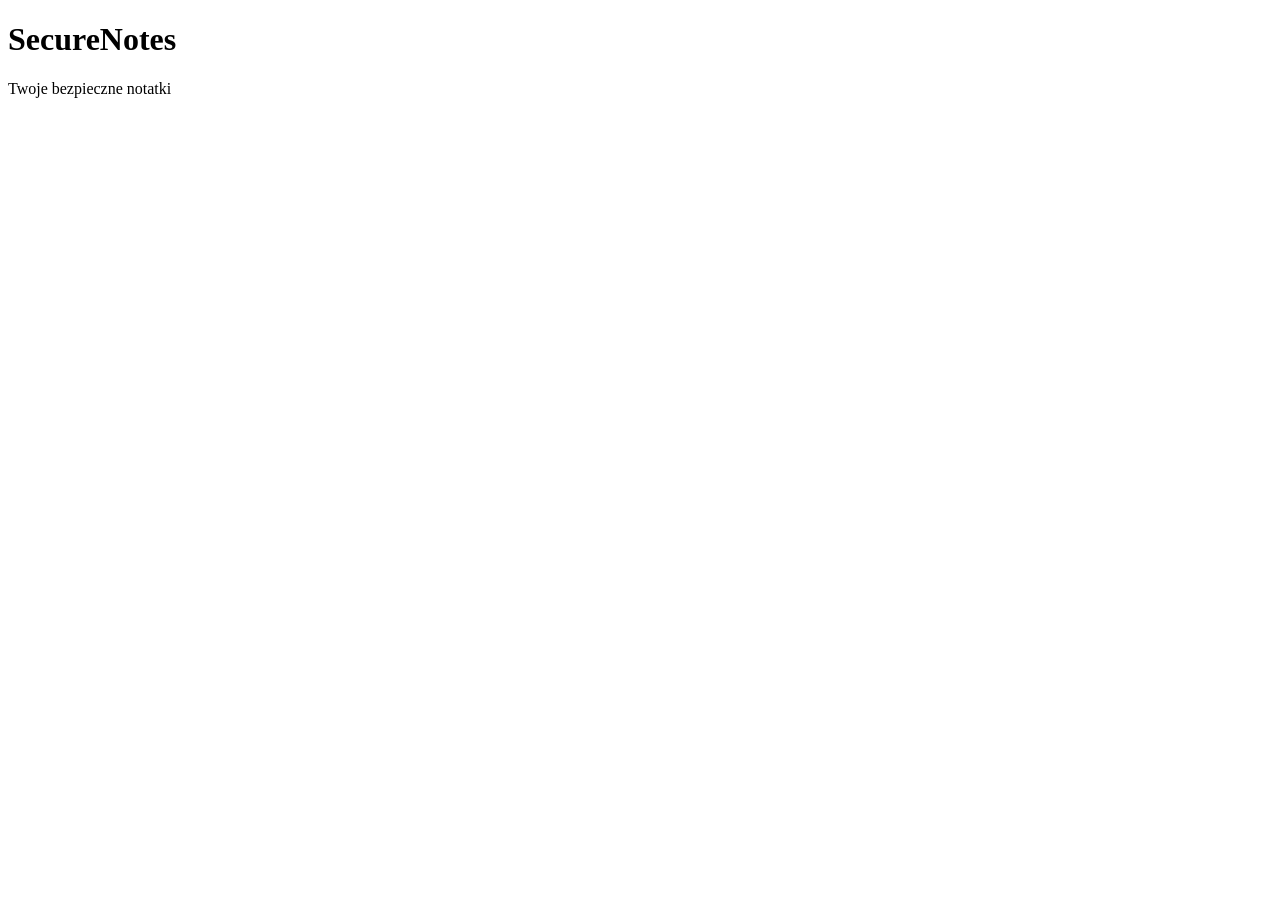
==== SecureNotes.API/wwwroot/index.html @ 84d4f356 "feat: implement authentication frontend" ====
﻿
<!DOCTYPE html>
<html lang="pl">
<head>
    <meta charset="UTF-8">

    <meta name="viewport"
          content="width=device-width, initial-scale=1.0">

    <title>SecureNotes</title>

    <link rel="stylesheet" href="/css/style.css">
</head>
<body>
    <header class="site-header">
        <div class="header-content">
            <h1 class="logo">SecureNotes</h1>

            <p class="header-description">
                Twoje bezpieczne notatki
            </p>
        </div>
    </header>

    <main class="main-container">

        <p id="session-message"
           class="form-message text-center"
           role="status"
           aria-live="polite"></p>

        <!-- Widok dla niezalogowanego użytkownika -->
        <section id="guest-section" class="card" hidden>
            <h2>Witaj w SecureNotes</h2>

            <p class="description">
                Bezpieczne miejsce do tworzenia
                i przechowywania Twoich notatek.
            </p>

            <p class="description">
                Aby rozpocząć, zaloguj się
                lub utwórz nowe konto.
            </p>

            <a class="btn btn-full" href="/login.html">
                Zaloguj się
            </a>

            <p class="text-center description">
                Nie masz jeszcze konta?
                <a href="/register.html">Zarejestruj się</a>
            </p>
        </section>

        <!-- Widok dla zalogowanego użytkownika -->
        <section id="user-section" class="card" hidden>
            <h2>Panel SecureNotes</h2>

            <p id="user-message"
               class="description"
               role="status"
               aria-live="polite"></p>

            <p class="description">
                Twoja sesja jest aktywna.
                Wkrótce znajdziesz tutaj swoje notatki.
            </p>

            <button id="logout-button"
                    type="button"
                    class="btn btn-full">
                Wyloguj się
            </button>
        </section>

    </main>

    <script type="module" src="/js/home.js"></script>
</body>
</html>
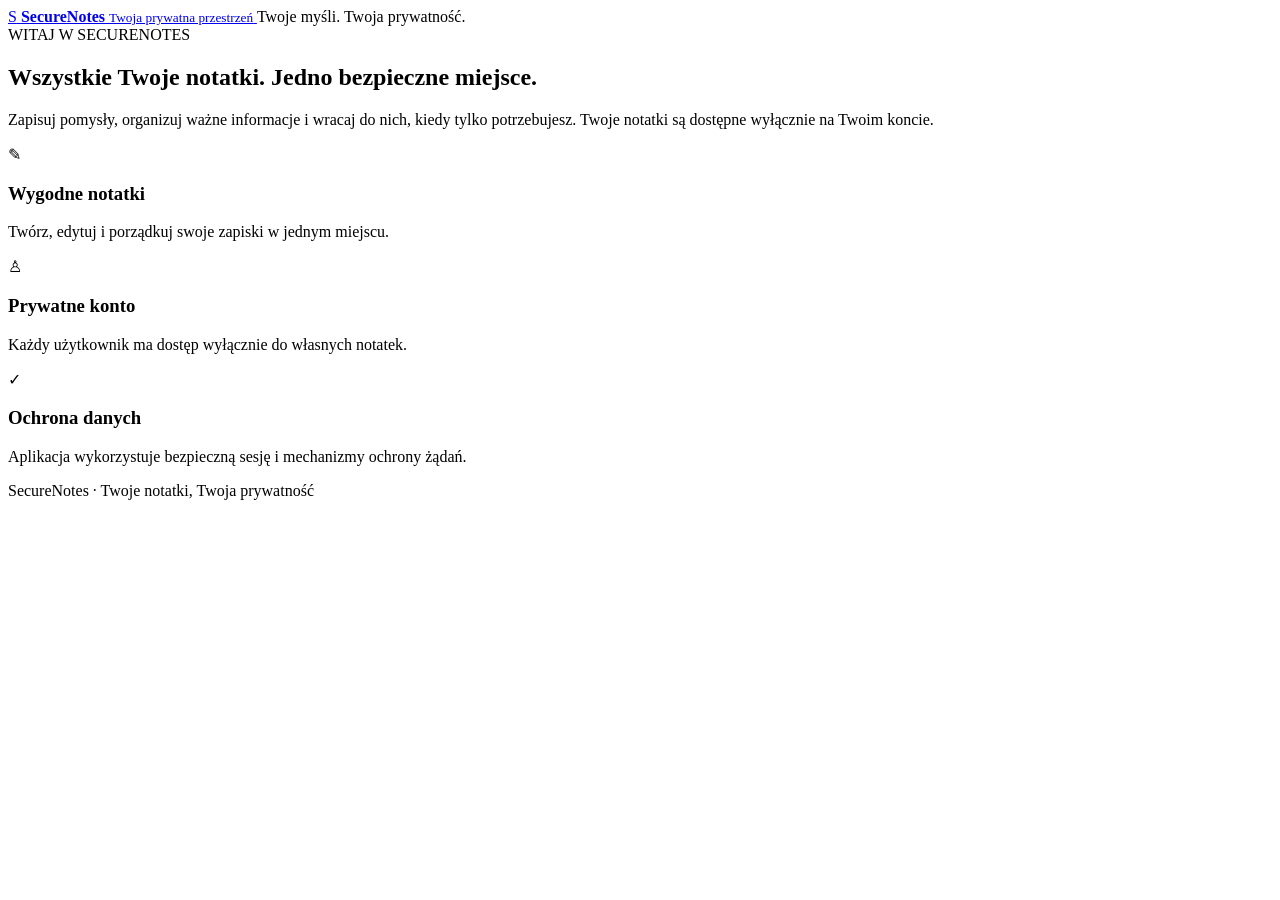
==== commit 88f2e0fc: "feat(notes): implement secure notes CRUD and frontend" ====
--- a/SecureNotes.API/wwwroot/index.html
+++ b/SecureNotes.API/wwwroot/index.html
@@ -3,79 +3,163 @@
 <html lang="pl">
 <head>
     <meta charset="UTF-8">
-
     <meta name="viewport"
           content="width=device-width, initial-scale=1.0">
 
-    <title>SecureNotes</title>
+    <title>SecureNotes - Twoja prywatna przestrzeń</title>
 
     <link rel="stylesheet" href="/css/style.css">
 </head>
-<body>
+
+<body class="home-page">
+
     <header class="site-header">
         <div class="header-content">
-            <h1 class="logo">SecureNotes</h1>
 
-            <p class="header-description">
-                Twoje bezpieczne notatki
-            </p>
+            <a href="/" class="notes-brand">
+                <span class="brand-symbol">S</span>
+
+                <span class="brand-text">
+                    <strong>SecureNotes</strong>
+                    <small>Twoja prywatna przestrzeń</small>
+                </span>
+            </a>
+
+            <span class="header-description">
+                Twoje myśli. Twoja prywatność.
+            </span>
+
         </div>
     </header>
 
-    <main class="main-container">
+    <main class="home-container">
 
-        <p id="session-message"
-           class="form-message text-center"
-           role="status"
-           aria-live="polite"></p>
+        <section class="home-hero">
 
-        <!-- Widok dla niezalogowanego użytkownika -->
-        <section id="guest-section" class="card" hidden>
-            <h2>Witaj w SecureNotes</h2>
+            <span class="notes-eyebrow">
+                WITAJ W SECURENOTES
+            </span>
 
-            <p class="description">
-                Bezpieczne miejsce do tworzenia
-                i przechowywania Twoich notatek.
+            <h1>
+                Wszystkie Twoje notatki.
+                <span>Jedno bezpieczne miejsce.</span>
+            </h1>
+
+            <p class="home-lead">
+                Zapisuj pomysły, organizuj ważne informacje
+                i wracaj do nich, kiedy tylko potrzebujesz.
+                Twoje notatki są dostępne wyłącznie na Twoim koncie.
             </p>
 
-            <p class="description">
-                Aby rozpocząć, zaloguj się
-                lub utwórz nowe konto.
-            </p>
-
-            <a class="btn btn-full" href="/login.html">
-                Zaloguj się
-            </a>
-
-            <p class="text-center description">
-                Nie masz jeszcze konta?
-                <a href="/register.html">Zarejestruj się</a>
-            </p>
-        </section>
-
-        <!-- Widok dla zalogowanego użytkownika -->
-        <section id="user-section" class="card" hidden>
-            <h2>Panel SecureNotes</h2>
-
-            <p id="user-message"
-               class="description"
+            <p id="session-message"
+               class="form-message"
                role="status"
                aria-live="polite"></p>
 
-            <p class="description">
-                Twoja sesja jest aktywna.
-                Wkrótce znajdziesz tutaj swoje notatki.
-            </p>
+            <!-- Sekcja widoczna dla gościa -->
+            <section id="guest-section"
+                     class="home-session-panel"
+                     hidden>
 
-            <button id="logout-button"
-                    type="button"
-                    class="btn btn-full">
-                Wyloguj się
-            </button>
+                <h2>Zacznij korzystać z SecureNotes</h2>
+
+                <p>
+                    Zaloguj się lub utwórz konto,
+                    aby przejść do swoich prywatnych notatek.
+                </p>
+
+                <div class="home-actions">
+
+                    <a href="/login.html" class="btn">
+                        Zaloguj się →
+                    </a>
+
+                    <a href="/register.html"
+                       class="btn btn-outline">
+                        Utwórz konto
+                    </a>
+
+                </div>
+
+            </section>
+
+            <!-- Zachowujemy tę sekcję dla home.js -->
+            <section id="user-section"
+                     class="home-session-panel"
+                     hidden>
+
+                <h2>Przekierowywanie do notatek...</h2>
+
+                <p id="user-message"
+                   class="description"
+                   role="status"
+                   aria-live="polite"></p>
+
+                <p>
+                    Twoja sesja jest aktywna.
+                </p>
+
+                <div class="home-actions">
+                    <a href="/notes.html" class="btn">
+                        Otwórz moje notatki →
+                    </a>
+
+                    <button id="logout-button"
+                            type="button"
+                            class="btn btn-outline">
+                        Wyloguj się
+                    </button>
+                </div>
+
+            </section>
+
+        </section>
+
+        <section class="home-features"
+                 aria-label="Możliwości aplikacji">
+
+            <article class="home-feature-card">
+                <span class="feature-icon">✎</span>
+
+                <h3>Wygodne notatki</h3>
+
+                <p>
+                    Twórz, edytuj i porządkuj swoje zapiski
+                    w jednym miejscu.
+                </p>
+            </article>
+
+            <article class="home-feature-card">
+                <span class="feature-icon">♙</span>
+
+                <h3>Prywatne konto</h3>
+
+                <p>
+                    Każdy użytkownik ma dostęp wyłącznie
+                    do własnych notatek.
+                </p>
+            </article>
+
+            <article class="home-feature-card">
+                <span class="feature-icon">✓</span>
+
+                <h3>Ochrona danych</h3>
+
+                <p>
+                    Aplikacja wykorzystuje bezpieczną sesję
+                    i mechanizmy ochrony żądań.
+                </p>
+            </article>
+
         </section>
 
     </main>
 
+    <footer class="notes-footer">
+        SecureNotes · Twoje notatki, Twoja prywatność
+    </footer>
+
     <script type="module" src="/js/home.js"></script>
+
 </body>
 </html>
